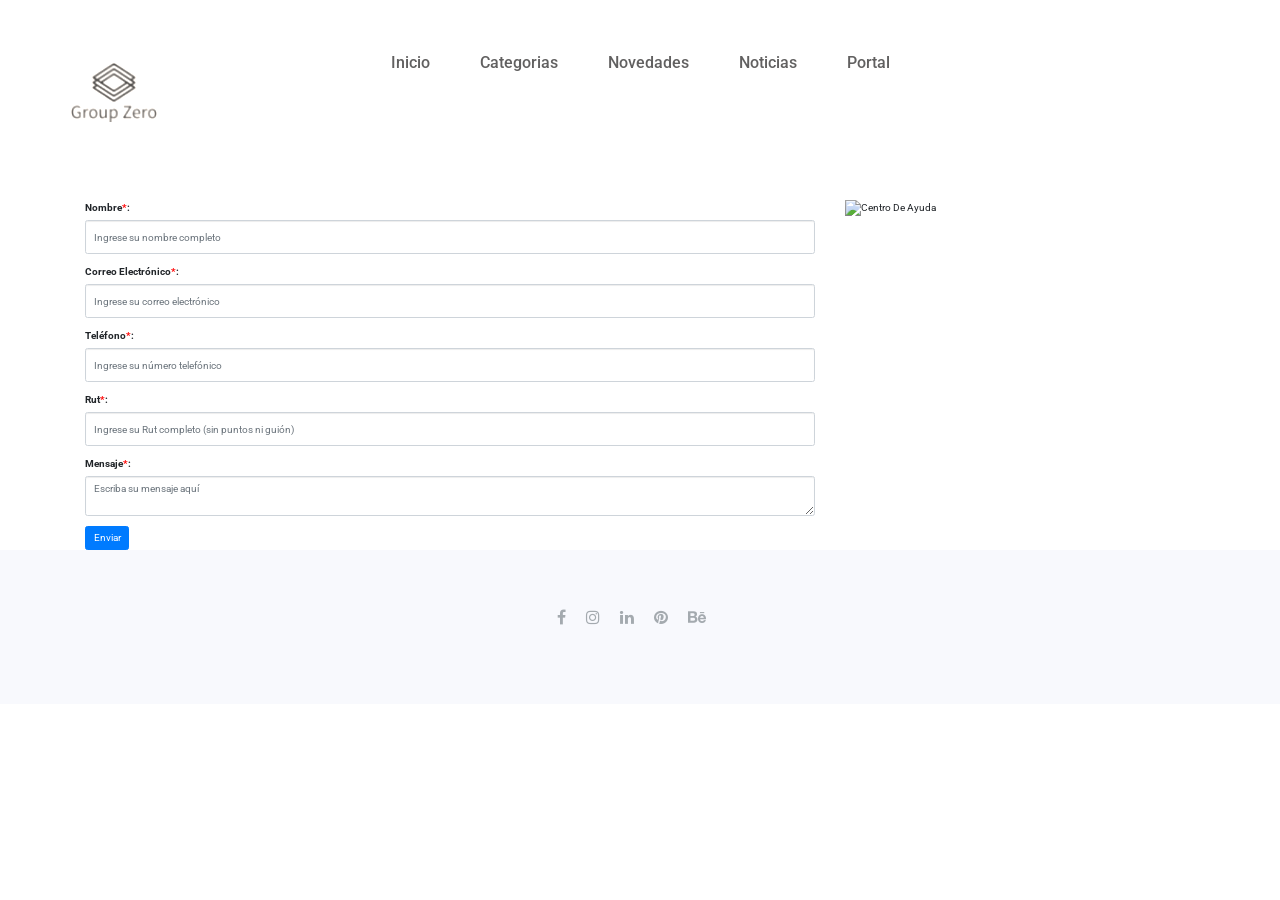
==== contacto.html @ d2ebfb73 "version 1" ====
<!DOCTYPE html>
<html lang="es">

<head>
  <meta charset="utf-8">
  <meta http-equiv="X-UA-Compatible" content="IE=edge">
  <meta name="viewport" content="width=device-width, initial-scale=1">
  <title>Formulario de Registro de Contacto</title>

  <!-- Estilos CSS -->
  <link href="https://fonts.googleapis.com/css?family=Roboto:100,100i,300,300i,400,400i,500,500i,700,700i,900,900i" rel="stylesheet">
  <link rel="shortcut icon" type="image/icon" href="assets/logo/logo.JPG" />
  <link rel="stylesheet" href="assets/css/font-awesome.min.css">
  <link rel="stylesheet" href="assets/css/linearicons.css">
  <link rel="stylesheet" href="assets/css/animate.css">
  <link rel="stylesheet" href="assets/css/owl.carousel.min.css">
  <link rel="stylesheet" href="assets/css/owl.theme.default.min.css">
  <link rel="stylesheet" href="assets/css/bootstrap.min.css">
  <link rel="stylesheet" href="assets/css/bootsnav.css">
  <link rel="stylesheet" href="assets/css/style.css">
  <link rel="stylesheet" href="assets/css/responsive.css">
  <link rel="stylesheet" href="https://maxcdn.bootstrapcdn.com/bootstrap/3.4.1/css/bootstrap.min.css">
  <link rel="stylesheet" href="https://stackpath.bootstrapcdn.com/bootstrap/4.1.3/css/bootstrap.min.css">
  <link rel="dns-prefetch" href="https://fonts.gstatic.com">
  <link href="https://fonts.googleapis.com/css?family=Raleway:300,400,600" rel="stylesheet" type="text/css">
  <link rel="stylesheet" href="css/style.css">
  <link rel="icon" href="Favicon.png">
  <link rel="stylesheet" href="https://stackpath.bootstrapcdn.com/bootstrap/4.1.3/css/bootstrap.min.css">

  <script src="assets/js/jquery.js"></script>
  <script src="https://cdnjs.cloudflare.com/ajax/libs/modernizr/2.8.3/modernizr.min.js"></script>
  <script src="assets/js/bootstrap.min.js"></script>
  <script src="assets/js/bootsnav.js"></script>
  <script src="assets/js/owl.carousel.min.js"></script>
  <script src="https://cdnjs.cloudflare.com/ajax/libs/jquery-easing/1.4.1/jquery.easing.min.js"></script>
  <script src="assets/js/custom.js"></script>
</head>

<body>
  <header id="home" class="welcome-hero">
    <!-- Inicio del área superior-->
    <div class="top-area">
      <div class="header-area">
        <!-- Iniciar navegación -->
        <nav class="navbar navbar-default bootsnav  navbar-sticky navbar-scrollspy" data-minus-value-desktop="70" data-minus-value-mobile="55" data-speed="1000">

          <!-- Iniciar opcion busqueda  -->
          <div class="top-search">
            <div class="container">
              <div class="input-group">
                <span class="input-group-addon"><i class="fa fa-search"></i></span>
                <input type="text" class="form-control" placeholder="Buscar en Group Zero" oninput="search()">
                <span class="input-group-addon close-search"><i class="fa fa-times"></i></span>
              </div>
            </div>
          </div>
          <ul id="searchResults"></ul>

          <!-- Fin opcion busqueda -->

          <div class="container">
            <!-- Iniciar navegación de atributos -->
            <div class="attr-nav">
            </div><!--/.attr-nav-->
            <!-- End Atribute Navigation -->

            <!-- Comienzo opcion Navegancion de cabecera-->
            <div class="navbar-header">
              <button type="button" class="navbar-toggle" data-toggle="collapse" data-target="#navbar-menu">
                <i class="fa fa-bars"></i>
              </button>
              <a class="navbar-brand" href="index.html"> <img script src="assets/logo/logo2d.png"></a>

            </div><!--/.navbar-header-->
            <!-- Comienzo opcion Navegancion de cabecera -->

            <!-- MENU PRINCIPAL -->
            <div class="collapse navbar-collapse menu-ui-design" id="navbar-menu">
              <ul class="nav navbar-nav navbar-center" data-in="fadeInDown" data-out="fadeOutUp">
                <li class="scroll"><a href="#" onclick="window.location.href='index.html'; return false;">Inicio</a></li>
                <li class="scroll"><a href="'index.html'">Categorias</a></li>
                <li class="scroll"><a href="'index.html'">Novedades</a></li>
                <li class="scroll"><a href="index.html#blog">Noticias</a></li>
                <li class="scroll"><a href="'index.html'">Portal </a></li>

              </ul><!--/.nav -->
            </div><!-- /.navbar-collapse -->
          </div><!--/.container-->
        </nav><!--/nav-->
        <!-- End Navigation -->
      </div><!--/.header-area-->
      <div class="clearfix"></div>

    </div><!-- /.top-area-->
  </header>

  <!-- Resto del código del encabezado y la navegación aquí -->

  <div class="container" style="margin-top: 200px;">
        <div class="row">
      <div class="col-md-8">
        <div class="news-detail">
          <form id="formulario" onsubmit="return enviarFormulario()">
            <div class="form-group">
              <label for="nombre">Nombre<span style="color: red">*</span>:</label>
              <input type="text" id="nombre" name="nombre" class="form-control" placeholder="Ingrese su nombre completo" required>
            </div>
            <div class="form-group">
              <label for="correo">Correo electrónico<span style="color: red">*</span>:</label>
              <input type="email" id="correo" name="correo" class="form-control" placeholder="Ingrese su correo electrónico" required>
            </div>
            <div class="form-group">
              <label for="telefono">Teléfono<span style="color: red">*</span>:</label>
              <input type="tel" id="telefono" name="telefono" class="form-control" placeholder="Ingrese su número telefónico" required>
            </div>
            <div class="form-group">
              <label for="rut">Rut<span style="color: red">*</span>:</label>
              <input type="text" id="rut" name="rut" class="form-control" placeholder="Ingrese su Rut completo (sin puntos ni guión)" required>
            </div>
            <div class="form-group">
              <label for="mensaje">Mensaje<span style="color: red">*</span>:</label>
              <textarea id="mensaje" name="mensaje" class="form-control" placeholder="Escriba su mensaje aquí"></textarea>
            </div>
            <button type="submit" class="btn btn-primary">Enviar</button>
          </form>
        </div>
      </div>
      <div class="col-md-4">
        <div class="image-container">
          <img src="assets/images/images general/centro de ayuda.jpg" alt="centro de ayuda" style="width: 300px; height: 350px;">
        </div>
      </div>
    </div>
  </div>
  <footer id="footer" class="footer">
    <div class="container">
      <div class="hm-footer-copyright text-center">
        <div class="footer-social">
          <a href="#"><i class="fa fa-facebook"></i></a>
          <a href="#"><i class="fa fa-instagram"></i></a>
          <a href="#"><i class="fa fa-linkedin"></i></a>
          <a href="#"><i class="fa fa-pinterest"></i></a>
          <a href="#"><i class="fa fa-behance"></i></a>
        </div>
      </div><!--/.text-center-->
    </div><!--/.container-->

    <div id="scroll-Top">
      <div class="return-to-top">
        <i class="fa fa-angle-up " id="scroll-top" data-toggle="tooltip" data-placement="top" title="" data-original-title="Back to Top" aria-hidden="true"></i>
      </div>

    </div><!--/.scroll-Top-->

  </footer><!--/.footer-->

  <script>
    function enviarFormulario() {
      // Obtener el formulario y los campos
      var formulario = document.getElementById("formulario");
      var nombre = document.getElementById("nombre");
      var correo = document.getElementById("correo");
      var telefono = document.getElementById("telefono");
      var rut = document.getElementById("rut");
      var mensaje = document.getElementById("mensaje");

      // Validar campos
      if (nombre.value === "" || correo.value === "" || telefono.value === "" || rut.value === "" || mensaje.value === "") {
        alert("Por favor, complete todos los campos obligatorios.");
        return false;
      }

      // Validar número de teléfono
      var telefonoRegex = /^[0-9]{9}$/;
      if (!telefonoRegex.test(telefono.value)) {
        alert("Por favor, ingrese un número de teléfono válido (9 dígitos).");
        return false;
      }

      // Validar correo electrónico
      var correoRegex = /^\S+@\S+\.\S+$/;
      if (!correoRegex.test(correo.value)) {
        alert("Por favor, ingrese un correo electrónico válido.");
        return false;
      }

      // Validar RUT
      var rutRegex = /^[0-9]{1,2}\.[0-9]{3}\.[0-9]{3}-[0-9Kk]$/;
      if (!rutRegex.test(rut.value)) {
        alert("Por favor, ingrese un RUT válido (ejemplo: 12.345.678-K).");
        return false;
      }

      // Limpiar los campos del formulario
      nombre.value = "";
      correo.value = "";
      telefono.value = "";
      rut.value = "";
      mensaje.value = "";

      // Mostrar el mensaje de éxito
      var successMessage = document.createElement("p");
      successMessage.innerHTML = "¡Envío exitoso!";
      successMessage.classList.add("success-message");
      formulario.appendChild(successMessage);

      setTimeout(function () {
        successMessage.remove();
      }, 3000);

      return false; // Evitar que el formulario se envíe
    }
  </script>
</body>

</html>
---- assets/css/linearicons.css ----
@font-face {
	font-family: 'Linearicons-Free';
	src:url('../fonts/Linearicons-Free.eot?w118d');
	src:url('../fonts/Linearicons-Free.eot?#iefixw118d') format('embedded-opentype'),
		url('../fonts/Linearicons-Free.woff2?w118d') format('woff2'),
		url('../fonts/Linearicons-Free.woff?w118d') format('woff'),
		url('../fonts/Linearicons-Free.ttf?w118d') format('truetype'),
		url('../fonts/Linearicons-Free.svg?w118d#Linearicons-Free') format('svg');
	font-weight: normal;
	font-style: normal;
}

.lnr {
	font-family: 'Linearicons-Free';
	speak: none;
	font-style: normal;
	font-weight: normal;
	font-variant: normal;
	text-transform: none;
	line-height: 1;

	/* Better Font Rendering =========== */
	-webkit-font-smoothing: antialiased;
	-moz-osx-font-smoothing: woff;
}

.lnr-home:before {
	content: "\e800";
}
.lnr-apartment:before {
	content: "\e801";
}
.lnr-pencil:before {
	content: "\e802";
}
.lnr-magic-wand:before {
	content: "\e803";
}
.lnr-drop:before {
	content: "\e804";
}
.lnr-lighter:before {
	content: "\e805";
}
.lnr-poop:before {
	content: "\e806";
}
.lnr-sun:before {
	content: "\e807";
}
.lnr-moon:before {
	content: "\e808";
}
.lnr-cloud:before {
	content: "\e809";
}
.lnr-cloud-upload:before {
	content: "\e80a";
}
.lnr-cloud-download:before {
	content: "\e80b";
}
.lnr-cloud-sync:before {
	content: "\e80c";
}
.lnr-cloud-check:before {
	content: "\e80d";
}
.lnr-database:before {
	content: "\e80e";
}
.lnr-lock:before {
	content: "\e80f";
}
.lnr-cog:before {
	content: "\e810";
}
.lnr-trash:before {
	content: "\e811";
}
.lnr-dice:before {
	content: "\e812";
}
.lnr-heart:before {
	content: "\e813";
}
.lnr-star:before {
	content: "\e814";
}
.lnr-star-half:before {
	content: "\e815";
}
.lnr-star-empty:before {
	content: "\e816";
}
.lnr-flag:before {
	content: "\e817";
}
.lnr-envelope:before {
	content: "\e818";
}
.lnr-paperclip:before {
	content: "\e819";
}
.lnr-inbox:before {
	content: "\e81a";
}
.lnr-eye:before {
	content: "\e81b";
}
.lnr-printer:before {
	content: "\e81c";
}
.lnr-file-empty:before {
	content: "\e81d";
}
.lnr-file-add:before {
	content: "\e81e";
}
.lnr-enter:before {
	content: "\e81f";
}
.lnr-exit:before {
	content: "\e820";
}
.lnr-graduation-hat:before {
	content: "\e821";
}
.lnr-license:before {
	content: "\e822";
}
.lnr-music-note:before {
	content: "\e823";
}
.lnr-film-play:before {
	content: "\e824";
}
.lnr-camera-video:before {
	content: "\e825";
}
.lnr-camera:before {
	content: "\e826";
}
.lnr-picture:before {
	content: "\e827";
}
.lnr-book:before {
	content: "\e828";
}
.lnr-bookmark:before {
	content: "\e829";
}
.lnr-user:before {
	content: "\e82a";
}
.lnr-users:before {
	content: "\e82b";
}
.lnr-shirt:before {
	content: "\e82c";
}
.lnr-store:before {
	content: "\e82d";
}
.lnr-cart:before {
	content: "\e82e";
}
.lnr-tag:before {
	content: "\e82f";
}
.lnr-phone-handset:before {
	content: "\e830";
}
.lnr-phone:before {
	content: "\e831";
}
.lnr-pushpin:before {
	content: "\e832";
}
.lnr-map-marker:before {
	content: "\e833";
}
.lnr-map:before {
	content: "\e834";
}
.lnr-location:before {
	content: "\e835";
}
.lnr-calendar-full:before {
	content: "\e836";
}
.lnr-keyboard:before {
	content: "\e837";
}
.lnr-spell-check:before {
	content: "\e838";
}
.lnr-screen:before {
	content: "\e839";
}
.lnr-smartphone:before {
	content: "\e83a";
}
.lnr-tablet:before {
	content: "\e83b";
}
.lnr-laptop:before {
	content: "\e83c";
}
.lnr-laptop-phone:before {
	content: "\e83d";
}
.lnr-power-switch:before {
	content: "\e83e";
}
.lnr-bubble:before {
	content: "\e83f";
}
.lnr-heart-pulse:before {
	content: "\e840";
}
.lnr-construction:before {
	content: "\e841";
}
.lnr-pie-chart:before {
	content: "\e842";
}
.lnr-chart-bars:before {
	content: "\e843";
}
.lnr-gift:before {
	content: "\e844";
}
.lnr-diamond:before {
	content: "\e845";
}
.lnr-linearicons:before {
	content: "\e846";
}
.lnr-dinner:before {
	content: "\e847";
}
.lnr-coffee-cup:before {
	content: "\e848";
}
.lnr-leaf:before {
	content: "\e849";
}
.lnr-paw:before {
	content: "\e84a";
}
.lnr-rocket:before {
	content: "\e84b";
}
.lnr-briefcase:before {
	content: "\e84c";
}
.lnr-bus:before {
	content: "\e84d";
}
.lnr-car:before {
	content: "\e84e";
}
.lnr-train:before {
	content: "\e84f";
}
.lnr-bicycle:before {
	content: "\e850";
}
.lnr-wheelchair:before {
	content: "\e851";
}
.lnr-select:before {
	content: "\e852";
}
.lnr-earth:before {
	content: "\e853";
}
.lnr-smile:before {
	content: "\e854";
}
.lnr-sad:before {
	content: "\e855";
}
.lnr-neutral:before {
	content: "\e856";
}
.lnr-mustache:before {
	content: "\e857";
}
.lnr-alarm:before {
	content: "\e858";
}
.lnr-bullhorn:before {
	content: "\e859";
}
.lnr-volume-high:before {
	content: "\e85a";
}
.lnr-volume-medium:before {
	content: "\e85b";
}
.lnr-volume-low:before {
	content: "\e85c";
}
.lnr-volume:before {
	content: "\e85d";
}
.lnr-mic:before {
	content: "\e85e";
}
.lnr-hourglass:before {
	content: "\e85f";
}
.lnr-undo:before {
	content: "\e860";
}
.lnr-redo:before {
	content: "\e861";
}
.lnr-sync:before {
	content: "\e862";
}
.lnr-history:before {
	content: "\e863";
}
.lnr-clock:before {
	content: "\e864";
}
.lnr-download:before {
	content: "\e865";
}
.lnr-upload:before {
	content: "\e866";
}
.lnr-enter-down:before {
	content: "\e867";
}
.lnr-exit-up:before {
	content: "\e868";
}
.lnr-bug:before {
	content: "\e869";
}
.lnr-code:before {
	content: "\e86a";
}
.lnr-link:before {
	content: "\e86b";
}
.lnr-unlink:before {
	content: "\e86c";
}
.lnr-thumbs-up:before {
	content: "\e86d";
}
.lnr-thumbs-down:before {
	content: "\e86e";
}
.lnr-magnifier:before {
	content: "\e86f";
}
.lnr-cross:before {
	content: "\e870";
}
.lnr-menu:before {
	content: "\e871";
}
.lnr-list:before {
	content: "\e872";
}
.lnr-chevron-up:before {
	content: "\e873";
}
.lnr-chevron-down:before {
	content: "\e874";
}
.lnr-chevron-left:before {
	content: "\e875";
}
.lnr-chevron-right:before {
	content: "\e876";
}
.lnr-arrow-up:before {
	content: "\e877";
}
.lnr-arrow-down:before {
	content: "\e878";
}
.lnr-arrow-left:before {
	content: "\e879";
}
.lnr-arrow-right:before {
	content: "\e87a";
}
.lnr-move:before {
	content: "\e87b";
}
.lnr-warning:before {
	content: "\e87c";
}
.lnr-question-circle:before {
	content: "\e87d";
}
.lnr-menu-circle:before {
	content: "\e87e";
}
.lnr-checkmark-circle:before {
	content: "\e87f";
}
.lnr-cross-circle:before {
	content: "\e880";
}
.lnr-plus-circle:before {
	content: "\e881";
}
.lnr-circle-minus:before {
	content: "\e882";
}
.lnr-arrow-up-circle:before {
	content: "\e883";
}
.lnr-arrow-down-circle:before {
	content: "\e884";
}
.lnr-arrow-left-circle:before {
	content: "\e885";
}
.lnr-arrow-right-circle:before {
	content: "\e886";
}
.lnr-chevron-up-circle:before {
	content: "\e887";
}
.lnr-chevron-down-circle:before {
	content: "\e888";
}
.lnr-chevron-left-circle:before {
	content: "\e889";
}
.lnr-chevron-right-circle:before {
	content: "\e88a";
}
.lnr-crop:before {
	content: "\e88b";
}
.lnr-frame-expand:before {
	content: "\e88c";
}
.lnr-frame-contract:before {
	content: "\e88d";
}
.lnr-layers:before {
	content: "\e88e";
}
.lnr-funnel:before {
	content: "\e88f";
}
.lnr-text-format:before {
	content: "\e890";
}
.lnr-text-format-remove:before {
	content: "\e891";
}
.lnr-text-size:before {
	content: "\e892";
}
.lnr-bold:before {
	content: "\e893";
}
.lnr-italic:before {
	content: "\e894";
}
.lnr-underline:before {
	content: "\e895";
}
.lnr-strikethrough:before {
	content: "\e896";
}
.lnr-highlight:before {
	content: "\e897";
}
.lnr-text-align-left:before {
	content: "\e898";
}
.lnr-text-align-center:before {
	content: "\e899";
}
.lnr-text-align-right:before {
	content: "\e89a";
}
.lnr-text-align-justify:before {
	content: "\e89b";
}
.lnr-line-spacing:before {
	content: "\e89c";
}
.lnr-indent-increase:before {
	content: "\e89d";
}
.lnr-indent-decrease:before {
	content: "\e89e";
}
.lnr-pilcrow:before {
	content: "\e89f";
}
.lnr-direction-ltr:before {
	content: "\e8a0";
}
.lnr-direction-rtl:before {
	content: "\e8a1";
}
.lnr-page-break:before {
	content: "\e8a2";
}
.lnr-sort-alpha-asc:before {
	content: "\e8a3";
}
.lnr-sort-amount-asc:before {
	content: "\e8a4";
}
.lnr-hand:before {
	content: "\e8a5";
}
.lnr-pointer-up:before {
	content: "\e8a6";
}
.lnr-pointer-right:before {
	content: "\e8a7";
}
.lnr-pointer-down:before {
	content: "\e8a8";
}
.lnr-pointer-left:before {
	content: "\e8a9";
}
---- assets/css/bootsnav.css ----
/* ==============================================================

Template name : Bootsnav - Multi Purpose Header
Categorie : Bootstrap Menu in CSS
Author : adamnurdin01
Version : v.1.2
Created : 2016-06-02
Last update : 2016-10-19

============================================================== */

/* MEGAMENU STYLE
=================================*/
nav.bootsnav .dropdown.megamenu-fw {
    position: static;
}

nav.bootsnav .container {
    position: relative;
}

nav.bootsnav .megamenu-fw .dropdown-menu {
    left: auto;
}

nav.bootsnav .megamenu-content {
    padding: 15px;
    width: 100% !important;
}

nav.bootsnav .megamenu-content .title{
    margin-top: 0;
}

nav.bootsnav .dropdown.megamenu-fw .dropdown-menu {
    left: 0;
    right: 0;
}

/* Navbar
=================================*/
nav.navbar.bootsnav{
    margin-bottom: 0;
    -moz-border-radius: 0px;
    -webkit-border-radius: 0px;
    -o-border-radius: 0px;
    border-radius: 0px;
    background-color: #fff;
    border: none;
    border-bottom: solid 1px #e0e0e0;
    z-index: 9;
}

nav.navbar.bootsnav ul.nav > li > a{
    color: #6f6f6f;
    background-color: transparent;
    outline: none;
    margin-bottom: -2px;
}

nav.navbar.bootsnav ul.nav li.megamenu-fw > a:hover,
nav.navbar.bootsnav ul.nav li.megamenu-fw > a:focus,
nav.navbar.bootsnav ul.nav li.active > a:hover,
nav.navbar.bootsnav ul.nav li.active > a:focus,
nav.navbar.bootsnav ul.nav li.active > a{
    background-color: transparent;
}

nav.navbar.bootsnav .navbar-toggle{
    background-color: #fff;
    border: none;
    padding: 0;
    font-size: 18px;
    position: relative;
    top: 5px;
}

nav.navbar.bootsnav ul.nav .dropdown-menu .dropdown-menu{
    top: 0;
    left: 100%;
}

nav.navbar.bootsnav ul.nav ul.dropdown-menu > li > a{
    white-space:normal;
}


ul.menu-col{
    padding: 0;
    margin: 0;
    list-style: none;
}

ul.menu-col li a{
    color: #6f6f6f;
}

ul.menu-col li a:hover,
ul.menu-col li a:focus{
    text-decoration: none;
}

/* Navbar Full
=================================*/
nav.bootsnav.navbar-full{
    padding-bottom: 10px;
    padding-top: 10px;
}

nav.bootsnav.navbar-full .navbar-header{
    display: block;
    width: 100%;
}

nav.bootsnav.navbar-full .navbar-toggle{
    display: inline-block;
    margin-right: 0;
    position: relative;
    top: 0;
    font-size: 30px;
    -webkit-transition: all 1s ease-in-out;
	-moz-transition: all 1s ease-in-out;
	-o-transition: all 1s ease-in-out;
	-ms-transition: all 1s ease-in-out;
	transition: all 1s ease-in-out;
}

nav.bootsnav.navbar-full .navbar-collapse{
    position: fixed;
    width: 100%;
    height: 100% !important;
    top: 0;
    left: 0;
    padding: 0;
    display: none !important;
    z-index: 9;
}

nav.bootsnav.navbar-full .navbar-collapse.in{
    display: block !important;
}

nav.bootsnav.navbar-full .navbar-collapse .nav-full{
    overflow: auto;
}

nav.bootsnav.navbar-full .navbar-collapse .wrap-full-menu{
    display: table-cell;
    vertical-align: middle;
    background-color: #fff;
    overflow: auto;
}

nav.bootsnav.navbar-full .navbar-collapse .nav-full::-webkit-scrollbar {
    width: 0;
}

nav.bootsnav.navbar-full .navbar-collapse .nav-full::-moz-scrollbar {
    width: 0;
}

nav.bootsnav.navbar-full .navbar-collapse .nav-full::-ms-scrollbar {
    width: 0;
}

nav.bootsnav.navbar-full .navbar-collapse .nav-full::-o-scrollbar {
    width: 0;
}


nav.bootsnav.navbar-full .navbar-collapse ul.nav{
    display: block;
    width: 100%;
    overflow: auto;
}

nav.bootsnav.navbar-full .navbar-collapse ul.nav a:hover,
nav.bootsnav.navbar-full .navbar-collapse ul.nav a:focus,
nav.bootsnav.navbar-full .navbar-collapse ul.nav a{
    background-color: transparent;
}

nav.bootsnav.navbar-full .navbar-collapse ul.nav > li{
    float: none;
    display: block;
    text-align: center;
}

nav.bootsnav.navbar-full .navbar-collapse ul.nav > li > a{
    display: table;
    margin: auto;
    text-transform: uppercase;
    font-weight: bold;
    letter-spacing: 2px;
    font-size: 24px;
    padding: 10px 15px;
}

li.close-full-menu > a{
    padding-top: 0px;
    padding-bottom: 0px;
}

li.close-full-menu{
    padding-top: 30px;
    padding-bottom: 30px;
}

/* Atribute Navigation
=================================*/
.attr-nav{
    float: right;
    display: inline-block;
    margin-left: 13px;
    margin-right: -15px;
}

.attr-nav > ul{
    padding: 0;
    margin: 0 0 -7px 0;
    list-style: none;
    display: inline-block;
}

.attr-nav > ul > li{
    float: left;
    display: block;
}

.attr-nav > ul > li > a{
    color: #6f6f6f;
    display: block;
    padding: 28px 15px;
    position: relative;
}

.attr-nav > ul > li > a span.badge{
    position: absolute;
    top: 50%;
    margin-top: -15px;
    right: 5px;
    font-size: 10px;
    padding: 0;
    width: 15px;
    height: 15px;
    padding-top: 2px;
}

.attr-nav > ul > li.dropdown ul.dropdown-menu{
    -moz-border-radius: 0px;
    -webkit-border-radius: 0px;
    -o-border-radius: 0px;
    border-radius: 0px;
    -moz-box-shadow: 0px 0px 0px;
    -webkit-box-shadow: 0px 0px 0px;
    -o-box-shadow: 0px 0px 0px;
    box-shadow: 0px 0px 0px;
    border: solid 1px #e0e0e0;
}

ul.cart-list{
    padding: 0 !important;
    width: 250px !important;
}

ul.cart-list > li{
    position: relative;
    border-bottom: solid 1px #efefef;
    padding: 15px 15px 23px 15px !important;
}

ul.cart-list > li > a.photo{
    padding: 0 !important;
    margin-right: 15px;
    float: left;
    display: block;
    width: 50px;
    height: 50px;
    left: 15px;
    top: 15px;
}

ul.cart-list > li img{
    width: 50px;
    height: 50px;
    border: solid 1px #efefef;
}

ul.cart-list > li > h6{
    margin: 0;
}

ul.cart-list > li > h6 > a.photo{
    padding: 0 !important;
    display: block;
}

ul.cart-list > li > p{
    margin-bottom: 0;
}

ul.cart-list > li.total{
    background-color: #f5f5f5;
    padding-bottom: 15px !important;
}

ul.cart-list > li.total > .btn{
    display: inline-block;
    border-bottom: solid 1px #efefef;
}

ul.cart-list > li .price{
    font-weight: bold;
}

ul.cart-list > li.total > span{
    padding-top: 8px;
}

/* Top Search
=================================*/
.top-search{
    background-color: #333;
    padding: 10px 0;
    display: none;
}

.top-search input.form-control{
    background-color: transparent;
    border: none;
    -moz-box-shadow: 0px 0px 0px;
    -webkit-box-shadow: 0px 0px 0px;
    -o-box-shadow: 0px 0px 0px;
    box-shadow: 0px 0px 0px;
    color: #fff;
    height: 40px;
    padding: 0 15px;
}

.top-search .input-group-addon{
    background-color: transparent;
    border: none;
    color: #fff;
    padding-left: 0;
    padding-right: 0;
}

.top-search .input-group-addon.close-search{
    cursor: pointer;
}

/* Side Menu
=================================*/
body{
    -webkit-transition: all 0.3s ease-in-out;
	-moz-transition: all 0.3s ease-in-out;
	-o-transition: all 0.3s ease-in-out;
	-ms-transition: all 0.3s ease-in-out;
	transition: all 0.3s ease-in-out;
}

body.on-side{
    margin-left: -280px;
}

.side{
    position: fixed;
    overflow-y: auto;
    top: 0;
    right: -280px;
    width: 280px;
    padding: 25px 30px;
    height: 100%;
    display: block;
    background-color: #333;
    -webkit-transition: all 0.3s ease-in-out;
	-moz-transition: all 0.3s ease-in-out;
	-o-transition: all 0.3s ease-in-out;
	-ms-transition: all 0.3s ease-in-out;
	transition: all 0.3s ease-in-out;
    z-index: 9;
}

.side.on{
    right: 0;
}

.side .close-side{
    float: right;
    color: #fff;
    position: relative;
    z-index: 2;
    font-size: 16px;
}

.side .widget{
    position: relative;
    z-index: 1;
    margin-bottom: 25px;
}

.side .widget .title{
    color: #fff;
    margin-bottom: 15px;
}

.side .widget ul.link{
    padding: 0;
    margin: 0;
    list-style: none;
}

.side .widget ul.link li a{
    color: #9f9f9f;
    letter-spacing: 1px;
}

.side .widget ul.link li a:focus,
.side .widget ul.link li a:hover{
    color: #fff;
    text-decoration: none;
}

/* Share
=================================*/
nav.navbar.bootsnav .share{
    padding: 0 30px;
    margin-bottom: 30px;
}

nav.navbar.bootsnav .share ul{
    display: inline-block;
    padding: 0;
    margin: 0 0 -7px 0;
    list-style: none;
}

nav.navbar.bootsnav .share ul > li{
    float: left;
    display: block;
    margin-right: 5px;
}

nav.navbar.bootsnav .share ul > li > a{
    display: table-cell;
    vertical-align: middle;
    text-align: center;
    width: 35px;
    height: 35px;
    -moz-border-radius: 50%;
    -webkit-border-radius: 50%;
    -o-border-radius: 50%;
    border-radius: 50%;
    background-color: #cfcfcf;
    color: #fff;
}

/* Transparent
=================================*/
nav.navbar.bootsnav.navbar-fixed{
    position: fixed;
    display: block;
    width: 100%;
}

nav.navbar.bootsnav.no-background{
    -webkit-transition: all 1s ease-in-out;
	-moz-transition: all 1s ease-in-out;
	-o-transition: all 1s ease-in-out;
	-ms-transition: all 1s ease-in-out;
	transition: all 1s ease-in-out;
}

/* Navbar Sticky
=================================*/
.wrap-sticky{
    position: relative;
    -webkit-transition: all 0.3s ease-in-out;
	-moz-transition: all 0.3s ease-in-out;
	-o-transition: all 0.3s ease-in-out;
	-ms-transition: all 0.3s ease-in-out;
	transition: all 0.3s ease-in-out;
}

.wrap-sticky nav.navbar.bootsnav{
    position: absolute;
    width: 100%;
    left: 0;
    top: 0;
}

.wrap-sticky nav.navbar.bootsnav.sticked{
    position: fixed;
    -webkit-transition: all 0.2s ease-in-out;
	-moz-transition: all 0.2s ease-in-out;
	-o-transition: all 0.2s ease-in-out;
	-ms-transition: all 0.2s ease-in-out;
	transition: all 0.2s ease-in-out;
}

body.on-side .wrap-sticky nav.navbar.bootsnav.sticked{
    left: -280px;
}

/* Navbar Responsive
=================================*/
@media (min-width: 1024px) and (max-width:1400px) {
    body.wrap-nav-sidebar .wrapper .container{
        width: 100%;
        padding-left: 30px;
        padding-right: 30px;
    }
}

@media (min-width: 1024px) {
    /* General Navbar
    =================================*/
    nav.navbar.bootsnav ul.nav .dropdown-menu .dropdown-menu{
        margin-top: -2px;
    }

    nav.navbar.bootsnav ul.nav.navbar-right .dropdown-menu .dropdown-menu{
        left: -200px;
    }
    
    nav.navbar.bootsnav ul.nav > li > a{
        padding: 30px 15px;
        font-weight: 600;
    }
    
    nav.navbar.bootsnav ul.nav > li.dropdown > a.dropdown-toggle:after{
        font-family: 'FontAwesome';
        content: "\f0d7";
        margin-left: 5px;
        margin-top: 2px;
    }
    
    nav.navbar.bootsnav li.dropdown ul.dropdown-menu{
        -moz-box-shadow: 0px 0px 0px;
        -webkit-box-shadow: 0px 0px 0px;
        -o-box-shadow: 0px 0px 0px;
        box-shadow: 0px 0px 0px;
        -moz-border-radius: 0px;
        -webkit-border-radius: 0px;
        -o-border-radius: 0px;
        border-radius: 0px;
        padding: 0;
        width: 200px;
        background: #fff;
        border: solid 1px #e0e0e0;
        border-top: solid 5px;
    }
    
    nav.navbar.bootsnav li.dropdown ul.dropdown-menu > li a:hover,
    nav.navbar.bootsnav li.dropdown ul.dropdown-menu > li a:hover{
        background-color: transparent;
    }
    
    nav.navbar.bootsnav li.dropdown ul.dropdown-menu > li > a{
        padding: 10px 15px;
        border-bottom: solid 1px #eee;
        color: #6f6f6f;
    }
    
    nav.navbar.bootsnav li.dropdown ul.dropdown-menu > li:last-child > a{
        border-bottom: none;
    }
    
    nav.navbar.bootsnav ul.navbar-right li.dropdown ul.dropdown-menu li a{
        text-align: right;
    }
    
    nav.navbar.bootsnav li.dropdown ul.dropdown-menu li.dropdown > a.dropdown-toggle:before{
        font-family: 'FontAwesome';
        float: right;
        content: "\f105";
        margin-top: 0;
    }
    
    nav.navbar.bootsnav ul.navbar-right li.dropdown ul.dropdown-menu li.dropdown > a.dropdown-toggle:before{
        font-family: 'FontAwesome';
        float: left;
        content: "\f104";
        margin-top: 0;
    }
    
    nav.navbar.bootsnav li.dropdown ul.dropdown-menu ul.dropdown-menu{
        top: -3px;
    }
    
    nav.navbar.bootsnav ul.dropdown-menu.megamenu-content{
        padding: 0 15px !important;
    }
    
    nav.navbar.bootsnav ul.dropdown-menu.megamenu-content > li{
       padding: 25px 0 20px;
    }
    
    nav.navbar.bootsnav ul.dropdown-menu.megamenu-content.tabbed{
        padding: 0;
    }
    
    nav.navbar.bootsnav ul.dropdown-menu.megamenu-content.tabbed > li{
        padding: 0;
    }
    
    nav.navbar.bootsnav ul.dropdown-menu.megamenu-content .col-menu{
        padding: 0 30px;
        margin: 0 -0.5px;
        border-left: solid 1px #f0f0f0;
        border-right: solid 1px #f0f0f0;
    }
    
    nav.navbar.bootsnav ul.dropdown-menu.megamenu-content .col-menu:first-child{
        border-left: none;
    }
    
    nav.navbar.bootsnav ul.dropdown-menu.megamenu-content .col-menu:last-child{
        border-right: none;
    }
    
    nav.navbar.bootsnav ul.dropdown-menu.megamenu-content .content{
        display: none;
    }
    
    nav.navbar.bootsnav ul.dropdown-menu.megamenu-content .content ul.menu-col li a{
        text-align: left;
        padding: 5px 0;
        display: block;
        width: 100%;
        margin-bottom: 0;
        border-bottom: none;
        color: #6f6f6f;
    }
    
    nav.navbar.bootsnav.on ul.dropdown-menu.megamenu-content .content{
        display: block !important;
        height: auto !important;
    }
    
    /* Navbar Transparent
    =================================*/  
    nav.navbar.bootsnav.no-background{
        background-color: transparent;
        border: none;
    }
    
    nav.navbar.bootsnav.navbar-transparent .attr-nav{
        padding-left: 15px;
        margin-left: 30px;
    }
    
    nav.navbar.bootsnav.navbar-transparent.white{
        background-color: rgba(255,255,255,0.3);
        border-bottom: solid 1px #bbb;
    }
    
    nav.navbar.navbar-inverse.bootsnav.navbar-transparent.dark,
    nav.navbar.bootsnav.navbar-transparent.dark{
        background-color: rgba(0,0,0,0.3);
        border-bottom: solid 1px #555;
    }
    
    nav.navbar.bootsnav.navbar-transparent.white .attr-nav{
        border-left: solid 1px #bbb;
    }
    
    nav.navbar.navbar-inverse.bootsnav.navbar-transparent.dark .attr-nav,
    nav.navbar.bootsnav.navbar-transparent.dark .attr-nav{
        border-left: solid 1px #555;
    }
    
    nav.navbar.bootsnav.no-background.white .attr-nav > ul > li > a,
    nav.navbar.bootsnav.navbar-transparent.white .attr-nav > ul > li > a,
    nav.navbar.bootsnav.navbar-transparent.white ul.nav > li > a,
    nav.navbar.bootsnav.no-background.white ul.nav > li > a{
        color: #fff;
    }
    
    nav.navbar.bootsnav.navbar-transparent.dark .attr-nav > ul > li > a,
    nav.navbar.bootsnav.navbar-transparent.dark ul.nav > li > a{
        color: #eee;
    }
    
    nav.navbar.bootsnav.navbar-fixed.navbar-transparent .logo-scrolled,
    nav.navbar.bootsnav.navbar-fixed.no-background .logo-scrolled{
        display: none;
    }

    nav.navbar.bootsnav.navbar-fixed.navbar-transparent .logo-display,
    nav.navbar.bootsnav.navbar-fixed.no-background .logo-display{
        display: block;
    }

    nav.navbar.bootsnav.navbar-fixed .logo-display{
        display: none;
    }

    nav.navbar.bootsnav.navbar-fixed .logo-scrolled{
        display: block;
    }
    
    /* Atribute Navigation
    =================================*/    
    .attr-nav > ul > li.dropdown ul.dropdown-menu{
        margin-top: 0;
        margin-left: 55px;
        width: 250px;
        left: -250px;
    }
    
    /* Menu Center
    =================================*/
    nav.navbar.bootsnav.menu-center .container{
        position: relative;
    }
    
    nav.navbar.bootsnav.menu-center ul.nav.navbar-center{
        float:none;
        margin: 0 auto;
        display: table;
        table-layout: fixed;
    }
    
    nav.navbar.bootsnav.menu-center .navbar-header,
    nav.navbar.bootsnav.menu-center .attr-nav{
        position: absolute;
    }
    
    nav.navbar.bootsnav.menu-center .attr-nav{
        right: 15px;
    }
    
    /* Navbar Brand top
    =================================*/
    nav.bootsnav.navbar-brand-top .navbar-header{
        display: block;
        width: 100%;
        text-align: center;
    }
    
    nav.bootsnav.navbar-brand-top ul.nav > li.dropdown > ul.dropdown-menu{
        margin-top: 2px;
    }
    
    nav.bootsnav.navbar-brand-top ul.nav > li.dropdown.megamenu-fw > ul.dropdown-menu{
        margin-top: 0;
    }
    
    nav.bootsnav.navbar-brand-top .navbar-header .navbar-brand{
        display: inline-block;
        float: none;
        margin: 0;
    }
    
    nav.bootsnav.navbar-brand-top .navbar-collapse{
        text-align: center;
    }
    
    nav.bootsnav.navbar-brand-top ul.nav{
        display: inline-block;
        float: none;
        margin: 0 0 -5px 0;
    }
    
    /* Navbar Center
    =================================*/
    nav.bootsnav.brand-center .navbar-header{
        display: block;
        width: 100%;
        position: absolute;
        text-align: center;
        top: 0;
        left: 0;
    }
    
    nav.bootsnav.brand-center .navbar-brand{
        display: inline-block;
        float: none;
    }
    
    nav.bootsnav.brand-center .navbar-collapse{
        text-align: center;
        display: inline-block;
        padding-left: 0;
        padding-right: 0;
    }
    
    nav.bootsnav.brand-center ul.nav > li.dropdown > ul.dropdown-menu{
        margin-top: 2px;
    }
    
    nav.bootsnav.brand-center ul.nav > li.dropdown.megamenu-fw > ul.dropdown-menu{
        margin-top: 0;
    }
    
    nav.bootsnav.brand-center .navbar-collapse .col-half{
        width: 50%;
        float: left;
        display: block;
    }
    
    nav.bootsnav.brand-center .navbar-collapse .col-half.left{
        text-align: right;
        padding-right: 100px;
    }
    
    nav.bootsnav.brand-center .navbar-collapse .col-half.right{
        text-align: left;
        padding-left: 100px;
    }
    
    nav.bootsnav.brand-center ul.nav{
        float: none !important;
        margin-bottom: -5px !important;
        display: inline-block !important;
    }
    
    nav.bootsnav.brand-center ul.nav.navbar-right{
        margin: 0;
    }
    
    nav.bootsnav.brand-center.center-side .navbar-collapse .col-half.left{
        text-align: left;
        padding-right: 100px;
    }
    
    nav.bootsnav.brand-center.center-side .navbar-collapse .col-half.right{
        text-align: right;
        padding-left: 100px;
    }
    
    /* Navbar Sidebar
    =================================*/
    body.wrap-nav-sidebar .wrapper{
        padding-left: 260px; 
        overflow-x: hidden;
    }

    nav.bootsnav.navbar-sidebar{
        position: fixed;
        width: 260px;
        overflow: hidden;
        left: 0;
        padding: 0  0 0 0 !important;
        background: #fff;
        border-right: solid 1px #dfdfdf;
    }  
    
    nav.bootsnav.navbar-sidebar .scroller{
        width: 280px;
        overflow-y:auto;
        overflow-x: hidden;
    }

    nav.bootsnav.navbar-sidebar .container-fluid,
    nav.bootsnav.navbar-sidebar .container{
        padding: 0 !important;
    }

    nav.bootsnav.navbar-sidebar .navbar-header{
        float: none;
        display: block;
        width: 260px;
        padding: 10px 15px;
        margin: 10px 0 0 0 !important;
    }
    
    nav.bootsnav.navbar-sidebar .navbar-collapse{
        padding: 0 !important;
        width: 260px;
    }

    nav.bootsnav.navbar-sidebar ul.nav{
        float: none;
        display: block;
        width: 100%;
        padding: 0 15px !important;
        margin: 0 0 30px 0;
    }

    nav.bootsnav.navbar-sidebar ul.nav li{
        float: none !important;
    }
    
    nav.bootsnav.navbar-sidebar ul.nav > li > a{
        padding: 10px 15px;
        font-weight: bold;
    }
    
    nav.bootsnav.navbar-sidebar ul.nav > li.dropdown > a:after{
        float: right;
    }
    
    nav.bootsnav.navbar-sidebar ul.nav li.dropdown ul.dropdown-menu{
        left: 100%;
        top: 0;
        position: relative !important;
        left: 0 !important;
        width: 100% !important;
        height: auto !important;
        background-color: transparent;
        border: none !important;
        padding: 0;
        -moz-box-shadow: 0px 0px 0px;
        -webkit-box-shadow: 0px 0px 0px;
        -o-box-shadow: 0px 0px 0px;
        box-shadow: 0px 0px 0px;
    }
    
    nav.bootsnav.navbar-sidebar ul.nav .megamenu-content .col-menu{
        border: none !important;
    }
    
    nav.bootsnav.navbar-sidebar ul.nav > li.dropdown > ul.dropdown-menu{
        margin-bottom: 15px;
    }
    
    nav.bootsnav.navbar-sidebar ul.nav li.dropdown ul.dropdown-menu{
        padding-left: 0;
        float: none;
        margin-bottom: 0;
    }
    
    nav.bootsnav.navbar-sidebar ul.nav li.dropdown ul.dropdown-menu li a{
        padding:  5px 15px;
        color: #6f6f6f;
        border: none;
    }
    
    nav.bootsnav.navbar-sidebar ul.nav li.dropdown ul.dropdown-menu ul.dropdown-menu{
        padding-left: 15px;
        margin-top: 0;
    }
    
    nav.bootsnav.navbar-sidebar ul.nav li.dropdown ul.dropdown-menu li.dropdown > a:before{
        font-family: 'FontAwesome';
        content: "\f105";
        float: right;
    }
    
    nav.bootsnav.navbar-sidebar ul.nav li.dropdown.on ul.dropdown-menu li.dropdown.on > a:before{
        content: "\f107";
    }
    
    nav.bootsnav.navbar-sidebar ul.dropdown-menu.megamenu-content > li{
        padding: 0 !important;
    }
        
    nav.bootsnav.navbar-sidebar .dropdown .megamenu-content .col-menu{
        display: block;
        float: none !important;
        padding: 0;
        margin: 0;
        width: 100%;
    }
    
    nav.bootsnav.navbar-sidebar .dropdown .megamenu-content .col-menu .title{
        padding: 7px 0;
        text-transform: none;
        font-weight: 400;
        letter-spacing: 0px;
        margin-bottom: 0;
        cursor: pointer;
        color: #6f6f6f;
    }
    
    nav.bootsnav.navbar-sidebar .dropdown .megamenu-content .col-menu .title:before{
        font-family: 'FontAwesome';
        content: "\f105";
        float: right;
    }
    
    nav.bootsnav.navbar-sidebar .dropdown .megamenu-content .col-menu.on .title:before{
        content: "\f107";
    }
    
    nav.bootsnav.navbar-sidebar .dropdown .megamenu-content .col-menu{
        border: none;
    }
    
    nav.bootsnav.navbar-sidebar .dropdown .megamenu-content .col-menu .content{
        padding: 0 0 0 15px;
    }
    
    nav.bootsnav.navbar-sidebar .dropdown .megamenu-content .col-menu ul.menu-col li a{
        padding: 3px 0 !important;
    }
}

@media (max-width: 992px) {
    /* Navbar Responsive
    =================================*/ 
    nav.navbar.bootsnav .navbar-brand    {
        display: inline-block;
        float: none !important;
        margin: 0 !important;
    }
    
    nav.navbar.bootsnav .navbar-header {
        float: none;
        display: block;
        text-align: center;
        padding-left: 30px;
        padding-right: 30px;
    }
    
    nav.navbar.bootsnav .navbar-toggle {
        display: inline-block;
        float: left;
        margin-right: -200px;
        margin-top: 10px;
    }
    
    nav.navbar.bootsnav .navbar-collapse {
        border: none;   
        margin-bottom: 0;
    }
    
    nav.navbar.bootsnav.no-full .navbar-collapse{
        max-height: 350px;
        overflow-y: auto !important;
    }
    
    nav.navbar.bootsnav .navbar-collapse.collapse {
        display: none !important;
    }
    
    nav.navbar.bootsnav .navbar-collapse.collapse.in {
        display: block !important;
    }
    
    nav.navbar.bootsnav .navbar-nav {
        float: none !important;
        padding-left: 30px;
        padding-right: 30px;
        margin: 0px -15px;
    }
    
    nav.navbar.bootsnav .navbar-nav > li {
        float: none;
    }
    
    nav.navbar.bootsnav li.dropdown a.dropdown-toggle:before{
        font-family: 'FontAwesome';
        content: "\f105";
        float: right;
        font-size: 16px;
        margin-left: 10px;
    }
    
    nav.navbar.bootsnav li.dropdown.on > a.dropdown-toggle:before{
        content: "\f107";
    }
    
    nav.navbar.bootsnav .navbar-nav > li > a{
        display: block;
        width: 100%;
        border-bottom: solid 1px #e0e0e0;
        padding: 10px 0;
        border-top: solid 1px #e0e0e0;
        margin-bottom: -1px;
    }
    
    nav.navbar.bootsnav .navbar-nav > li:first-child > a{
        border-top: none;
    }
    
    nav.navbar.bootsnav ul.navbar-nav.navbar-left > li:last-child > ul.dropdown-menu{
        border-bottom: solid 1px #e0e0e0;
    }
    
    nav.navbar.bootsnav ul.nav li.dropdown li a.dropdown-toggle{
        float: none !important;
        position: relative;
        display: block;
        width: 100%;
    }
    
    nav.navbar.bootsnav ul.nav li.dropdown ul.dropdown-menu{
        width: 100%;
        position: relative !important;
        background-color: transparent;
        float: none;
        border: none;
        padding: 0 0 0 15px !important;
        margin: 0 0 -1px 0 !important;
        -moz-box-shadow: 0px 0px 0px;
        -webkit-box-shadow: 0px 0px 0px;
        -o-box-shadow: 0px 0px 0px;
        box-shadow: 0px 0px 0px;
        -moz-border-radius: 0px 0px 0px;
        -webkit-border-radius: 0px 0px 0px;
        -o-border-radius: 0px 0px 0px;
        border-radius: 0px 0px 0px;
    }
    
    nav.navbar.bootsnav ul.nav li.dropdown ul.dropdown-menu  > li > a{
        display: block;
        width: 100%;
        border-bottom: solid 1px #e0e0e0;
        padding: 10px 0;
        color: #6f6f6f;
    }
    
    nav.navbar.bootsnav ul.nav ul.dropdown-menu li a:hover,
    nav.navbar.bootsnav ul.nav ul.dropdown-menu li a:focus{
        background-color: transparent;
    }
    
    nav.navbar.bootsnav ul.nav ul.dropdown-menu ul.dropdown-menu{
        float: none !important;
        left: 0;
        padding: 0 0 0 15px;
        position: relative;
        background: transparent;
        width: 100%;
    }
    
    nav.navbar.bootsnav ul.nav ul.dropdown-menu li.dropdown.on > ul.dropdown-menu{
        display: inline-block;
        margin-top: -10px;
    }
    
    nav.navbar.bootsnav li.dropdown ul.dropdown-menu li.dropdown > a.dropdown-toggle:after{
        display: none;
    }
    
    nav.navbar.bootsnav .dropdown .megamenu-content .col-menu .title{
        padding: 10px 15px 10px 0;
        line-height: 24px;
        text-transform: none;
        font-weight: 400;
        letter-spacing: 0px;
        margin-bottom: 0;
        cursor: pointer;
        border-bottom: solid 1px #e0e0e0;
        color: #6f6f6f;
    }
    
    nav.navbar.bootsnav .dropdown .megamenu-content .col-menu ul > li > a{
        display: block;
        width: 100%;
        border-bottom: solid 1px #e0e0e0;
        padding: 8px 0;
    }
    
   nav.navbar.bootsnav .dropdown .megamenu-content .col-menu .title:before{
        font-family: 'FontAwesome';
        content: "\f105";
        float: right;
        font-size: 16px;
        margin-left: 10px;
       position: relative;
       right: -15px;
    }
    
    nav.navbar.bootsnav .dropdown .megamenu-content .col-menu:last-child .title{
        border-bottom: none;
    }
    
    nav.navbar.bootsnav .dropdown .megamenu-content .col-menu.on:last-child .title{
        border-bottom: solid 1px #e0e0e0;
    }
    
    nav.navbar.bootsnav .dropdown .megamenu-content .col-menu:last-child ul.menu-col li:last-child a{
        border-bottom: none;
    }
    
    nav.navbar.bootsnav .dropdown .megamenu-content .col-menu.on .title:before{
        content: "\f107";
    }
    
    nav.navbar.bootsnav .dropdown .megamenu-content .col-menu .content{
        padding: 0 0 0 15px;
    }
    
    nav.bootsnav.brand-center .navbar-collapse{
        display: block;
    }
    
    nav.bootsnav.brand-center ul.nav{
        margin-bottom: 0px !important;
    }
    
    nav.bootsnav.brand-center .navbar-collapse .col-half{
        width: 100%;
        float: none;
        display: block;
    }
    
    nav.bootsnav.brand-center .navbar-collapse .col-half.left{
        margin-bottom: 0;
    }
    
    nav.bootsnav .megamenu-content{
        padding: 0;
    }
    
    nav.bootsnav .megamenu-content .col-menu{
        padding-bottom: 0;
    }
    
    nav.bootsnav .megamenu-content .title{
        cursor: pointer;
        display: block;
        padding: 10px 15px;
        margin-bottom: 0;
        font-weight: normal;
    }
    
    nav.bootsnav .megamenu-content .content{
        display: none;
    }
    
    .attr-nav{
        position: absolute;
        right: 60px;
    }
    
    .attr-nav > ul{
        padding: 0;
        margin: 0 -15px -7px 0;
    }
    
    .attr-nav > ul > li > a{
        padding: 16px 15px 15px;
    }
    
    .attr-nav > ul > li.dropdown > a.dropdown-toggle:before{
        display: none;
    }
    
    .attr-nav > ul > li.dropdown ul.dropdown-menu{
        margin-top: 2px;
        margin-left: 55px;
        width: 250px;
        left: -250px;
        border-top: solid 5px;
    }
    
    .top-search .container{
        padding: 0 45px;
    }
    
    /* Navbar full Responsive
    =================================*/   
    nav.bootsnav.navbar-full ul.nav{
        margin-left: 0;
    }
    
    nav.bootsnav.navbar-full ul.nav > li > a{
        border: none;
    }
    
    nav.bootsnav.navbar-full .navbar-brand    {
        float: left !important;
        padding-left: 0;
    }
    
    nav.bootsnav.navbar-full .navbar-toggle {
        display: inline-block;
        float: right;
        margin-right: 0;
        margin-top: 10px;
    }
    
    nav.bootsnav.navbar-full .navbar-header {
        padding-left: 15px;
        padding-right: 15px;
    }
    
    /* Navbar Sidebar
    =================================*/ 
    nav.navbar.bootsnav.navbar-sidebar .share{
        padding: 30px 15px;
        margin-bottom: 0;
    }
    
    /* Tabs
    =================================*/ 
    nav.navbar.bootsnav .megamenu-content.tabbed{
        padding-left: 0 !mportant;
    }
    
    nav.navbar.bootsnav .tabbed > li{
        padding: 25px 0;
        margin-left: -15px !important;
    }
    
    /* Mobile Navigation
    =================================*/     
    body > .wrapper{
        -webkit-transition: all 0.3s ease-in-out;
        -moz-transition: all 0.3s ease-in-out;
        -o-transition: all 0.3s ease-in-out;
        -ms-transition: all 0.3s ease-in-out;
        transition: all 0.3s ease-in-out;
    }
    
    body.side-right > .wrapper{
        margin-left: 280px;
        margin-right: -280px !important;
    }
    
    nav.navbar.bootsnav.navbar-mobile .navbar-collapse{
        position: fixed;
        overflow-y: auto !important;
        overflow-x: hidden !important;
        display: block;
        background: #fff;
        z-index: 99;
        width: 280px;
        height: 100% !important;
        left: -280px;
        top: 0;
        padding: 0;
        -webkit-transition: all 0.3s ease-in-out;
        -moz-transition: all 0.3s ease-in-out;
        -o-transition: all 0.3s ease-in-out;
        -ms-transition: all 0.3s ease-in-out;
        transition: all 0.3s ease-in-out;
    }
    
    nav.navbar.bootsnav.navbar-mobile .navbar-collapse.in{
        left: 0;
    }
    
    nav.navbar.bootsnav.navbar-mobile ul.nav{
        width: 293px;
        padding-right: 0;
        padding-left: 15px;
    }
    
    nav.navbar.bootsnav.navbar-mobile ul.nav > li > a{
        padding: 15px 15px;
    }
    
    nav.navbar.bootsnav.navbar-mobile ul.nav ul.dropdown-menu > li > a{
        padding-right: 15px !important;
        padding-top: 15px !important;
        padding-bottom: 15px !important;
    }
    
    nav.navbar.bootsnav.navbar-mobile ul.nav ul.dropdown-menu .col-menu .title{
        padding-right: 30px !important;
        padding-top: 13px !important;
        padding-bottom: 13px !important;
    }
    
    nav.navbar.bootsnav.navbar-mobile ul.nav ul.dropdown-menu .col-menu ul.menu-col li a{
        padding-top: 13px !important;
        padding-bottom: 13px !important;
    }
    
    nav.navbar.bootsnav.navbar-mobile .navbar-collapse [class*=' col-'] {
        width: 100%;
    }
    
    nav.navbar.bootsnav.navbar-fixed .logo-scrolled{
        display: block !important;
    }

    nav.navbar.bootsnav.navbar-fixed .logo-display{
        display: none !important;
    }
    
    nav.navbar.bootsnav.navbar-mobile .tab-menu,
    nav.navbar.bootsnav.navbar-mobile .tab-content{
        width: 100%;
        display: block;
    }
}

@media (max-width: 767px) {
    nav.navbar.bootsnav .navbar-header {
        padding-left: 15px;
        padding-right: 15px;
    }
    
    nav.navbar.bootsnav .navbar-nav {
        padding-left: 15px;
        padding-right: 15px;
    }
    
    .attr-nav{
        right: 30px;
    }
    
    .attr-nav > ul{
        margin-right: -10px;
    }
    
    .attr-nav > ul > li > a{
        padding: 16px 10px 15px;
        padding-left: 0 !important;
    }
    
    .attr-nav > ul > li.dropdown ul.dropdown-menu{
        left: -275px;
    }
    
    .top-search .container{
        padding: 0 15px;
    }
    
    nav.bootsnav.navbar-full .navbar-collapse{
        left: 15px;
    }
    
    nav.bootsnav.navbar-full .navbar-header{
        padding-right: 0;
    }
    
    nav.bootsnav.navbar-full .navbar-toggle {
        margin-right: -15px;
    }
    
    nav.bootsnav.navbar-full ul.nav > li > a{
        font-size: 18px !important;
        line-height: 24px !important;
        padding: 5px 10px !important;
    }
    
    /* Navbar Sidebar
    =================================*/ 
    nav.navbar.bootsnav.navbar-sidebar .share{
        padding: 30px 15px !important;
    }
    
    /* Navbar Sidebar
    =================================*/ 
    nav.navbar.bootsnav.navbar-sidebar .share{
        padding: 30px 0 !important;
        margin-bottom: 0;
    }
    
    nav.navbar.bootsnav.navbar-mobile.navbar-sidebar .share{
        padding: 30px 15px !important;
        margin-bottom: 0;
    }
    
    /* Mobile Navigation
    =================================*/ 
    body.side-right > .wrapper{
        margin-left: 280px;
        margin-right: -280px !important;
    }
    
    nav.navbar.bootsnav.navbar-mobile .navbar-collapse{
        margin-left: 0;
    }
    
    nav.navbar.bootsnav.navbar-mobile ul.nav{
        margin-left: -15px;
    }
    
    nav.navbar.bootsnav.navbar-mobile ul.nav{
        border-top: solid 1px #fff;
    }
    
    li.close-full-menu{
        padding-top: 15px !important;
        padding-bottom: 15px !important;
    }
}

@media (min-width: 480px) and (max-width: 640px) {
    nav.bootsnav.navbar-full ul.nav{
        padding-top: 30px;
        padding-bottom: 30px;
    }
}
---- assets/css/style.css ----
/*==================================
font-family: 'Roboto', sans-serif;
==================================== */


/*=========== TABLE OF CONTENTS ===========
1.  General
2.  Top-area
3.  Inicio - Carrusel - Menu - Carrito
4.  Categoria
5.  New-arrivals  
7.  Features
8.  Blog
10. News-letter
11. Footer
12. Login

4.1 Subcategoria

==========================================*/

/*-------------------------------------
		1.General 
--------------------------------------*/
*{
    padding: 0;
    margin: 0;
}
.toolbar-separator {
    height: 20px; /* Ajusta la altura según tu preferencia */
    background-color: #f8f8f8; /* Ajusta el color de fondo según tu preferencia */
    border-bottom: 1px solid #ddd; /* Ajusta el estilo del borde según tu preferencia */
  }
  

*{
	-webkit-box-sizing:border-box;
	-moz-box-sizing:border-box;
	-o-box-sizing:border-box;
	-ms-box-sizing:border-box;
	box-sizing:border-box;
}
body{
	font-family: 'Roboto', sans-serif;
	font-size:16px;
	color:#a09e9c;
	background: #fff;
    text-transform: capitalize;
    max-width:1920px;
    margin:0 auto;
	overflow-x:hidden;
}

a,a:hover,a:active,a:focus {
	display:inline-block;
	text-decoration:none;
	color: #616060;
	font-size:16px;
	padding:0;
    font-weight: 500;
}
h1,h2,h3,h4,h5,h6 { 
	margin: 0;
	color:#5f5b57;
    font-size: 18px;
    font-weight: 500;
}
p {
	margin: 0;
	color:#a09e9c;
	font-size:16px;
    line-height: 1.8;
}
img{border:none;max-width:100%; height:auto;}
ul{
	padding: 0;
    margin: 0 auto;
    list-style: none;
}
ul li {
	list-style: none;
	
}
select,input,textarea,button{box-shadow:none;outline:0!important;}
button {background: transparent;border: 0;}

html,body{height: 100%;}

[placeholder]:focus::-webkit-input-placeholder {
  -webkit-transition: opacity 0.3s 0.3s ease; 
  -moz-transition: opacity 0.3s 0.3s ease; 
  -ms-transition: opacity 0.3s 0.3s ease; 
  -o-transition: opacity 0.3s 0.3s ease; 
  transition: opacity 0.3s 0.3s ease; 
  opacity: 0;
}

/* section-header */
.section-header{
    position: relative;
    text-align: center;
}
.section-header h2{
    font-size: 30px;
    font-weight: 500;
}
.section-header h2 span{text-transform: lowercase;}
/* section-header */

/*=============Style css=========*/

/*-------------------------------------
        2. Top-area
--------------------------------------*/
nav.navbar.bootsnav {
    background-color: transparent;
    border-bottom: transparent;
}
.wrap-sticky nav.navbar.bootsnav.sticked {background-color: #fff;box-shadow: 0 2px 5px rgba(0,0,0,.2);}
/*.navbar-brand*/
.navbar-header a.navbar-brand,.navbar-header a.navbar-brand:hover,.navbar-header a.navbar-brand:focus {
    display: inline-block;
    color: #616060;
    font-size: 24px;
    font-weight: 500;
    padding: 45px 0px;
    text-transform:capitalize;
}
.navbar-header a.navbar-brand span{display: inline-block;color:#e99c2e;text-transform:capitalize;}

.wrap-sticky nav.navbar.bootsnav.sticked .navbar-header a.navbar-brand,.wrap-sticky nav.navbar.bootsnav.sticked .navbar-header a.navbar-brand:hover,.wrap-sticky nav.navbar.bootsnav.sticked .navbar-header a.navbar-brand:focus {padding:30px 0px;}
/*.navbar-brand*/

/*.nav li*/
nav.navbar.bootsnav ul.nav > li > a {
    color: #616060;
    font-size: 16px;
    font-weight: 500;
    text-transform: capitalize;
    -webkit-transition: 0.3s linear; 
    -moz-transition: 0.3s linear; 
    -ms-transition: 0.3s linear; 
    -o-transition: 0.3s linear; 
    transition: 0.3s linear;
}
nav.navbar.bootsnav ul.nav > li > a {padding: 48px 25px;}
nav.navbar.bootsnav ul.nav > li > a:hover,nav.navbar.bootsnav ul.nav > li > a:focus{color: #e99c2e;}
nav.navbar.bootsnav ul.nav > li.active>a {color: #e99c2e;}

nav.navbar.bootsnav ul.nav > li.dropdown > a.dropdown-toggle:after {
    content: "";
}
nav.navbar.bootsnav ul.nav > li.dropdown span {
    font-size: 8px;
    margin-left: 15px;
}
.wrap-sticky nav.navbar.bootsnav.sticked ul.nav > li > a{padding:30px 25px;}
/*.nav li*/

/*.menu-ui-design*/
.menu-ui-design{overflow-y:scroll;height: 350px;}
.menu-ui-design::-webkit-scrollbar {
    width:5px;
}
.menu-ui-design::-webkit-scrollbar-track {
    -webkit-box-shadow: inset 0 0 8px #000;
}
.menu-ui-design::-webkit-scrollbar-thumb {
  background-color: #e99c2e;
}
/*.menu-ui-design*/

/*.attr-nav*/
.attr-nav {
    position: relative;
    top:5px;
}
.attr-nav > ul > li > a {
    color: #616060;
    padding: 44px 15px;
    font-size: 18px;
    font-weight: 500;
}
.attr-nav > ul > li > a:hover{color: #e99c2e;}
.wrap-sticky nav.navbar.bootsnav.sticked .attr-nav > ul > li > a {padding:28px 15px;}
/*.attr-nav*/

/*badge*/
.badge {
    background-color: #e99c2e;
    border: 2px solid #e99c2e;
}
.attr-nav > ul > li > a span.badge {
    margin-top: -25px;
    width: 20px;
    height: 20px;
    padding-top: 3px;
}
/*.badge*/

/*.navbar-toggle */
nav.navbar.bootsnav .navbar-toggle {
    position: relative;
    background-color: transparent;
    border: 1px solid #e99c2e;
    padding: 10px;
    top: 0;
}
nav.navbar.bootsnav .navbar-toggle i{color: #e99c2e;}
/*.navbar-toggle */

/*.cart-list*/
ul.dropdown-menu.cart-list {
    height: 232px;
    overflow-y: scroll;
    border-radius: 3px;
}
ul.cart-list > li img {
    width: 50px;
    height: 50px;
    border:transparent;
}
.s-cate::-webkit-scrollbar {width:5px;}
.s-cate::-webkit-scrollbar-track {-webkit-box-shadow: inset 0 0 8px #000;}
.s-cate::-webkit-scrollbar-thumb {background-color: #e99c2e;}

.single-cart-list {
    position: relative;
    display: flex;
}
ul.cart-list > li {
    border-bottom: solid 1px #ebebeb;
    padding: 20px !important;
}
ul.cart-list > li:last-child{border-bottom: 0;}
.attr-nav ul.cart-list > li > a:hover{border-left:2px solid transparent!important;}
.dropdown-menu.cart-list h6 a {
    color: #43465d;
    font-size: 12px;
    line-height: 1.3;
}
.cart-list-txt p {
    font-size: 12px;
    font-weight: 300;
    line-height: 1.8;
}
ul.cart-list > li .price {font-weight: 300;}
.cart-close {
    position: absolute;
    top: 10px;
    right: 14px;
    cursor: pointer;
}
ul.cart-list > li.total > span {
    padding-top: 0px;
    position: relative;
    top: 4px;
}
ul.cart-list > li.total span {
    color: #43465d;
    font-size: 14px;
    font-weight: 500;
}
ul.cart-list > li.total {
    background-color: #fff;
    padding-bottom:20px !important;
}
.btn-cart{
    display: flex;
    justify-content: center;
    align-items: center;
    background: #e99c2e;
    border: 1px solid #e99c2e;
    width: 80px;
    height: 30px;
    white-space: nowrap;
    color: #fff;
    font-size: 12px;
    font-weight: 500;
    text-transform: capitalize;
    border-radius: 3px;
    transition: box-shadow 0.3s;
}
.btn-cart:hover {
    box-shadow: 0 4px 8px rgba(0, 0, 0, 0.1);
  }
/*.cart-list*/

/*.packages-price */
.packages-price p{
    position: relative;
    color: #616060;
    font-size: 16px;
    font-weight: 500;
}
.packages-price del,.packages-price span {
    color: #bbb9b9;
    font-size: 16px;
    font-weight: 500;
}
.packages-price del{margin-left: 10px;}
/*.packages-price */

.dropdown-menu {
    background-color: #f8f9fa;
    border: none;
    box-shadow: none;
    border-radius: 0;
}

.dropdown-menu a {
    color: #333;
    padding: 8px 20px;
    transition: background-color 0.3s;
}

.dropdown-menu a:hover {
    background-color: #e9ecef;
}



/*-------------------------------------
        3.  Inicio - Carrusel - Menu
--------------------------------------*/
.welcome-hero {
    position: relative;
    z-index: 1;
    background: #f8f9fd;
}
.header-area{position: absolute;top:0;left:0;width: 100%;z-index: 99;}
.single-slide-item{
    position: relative;
    background-size: cover;
    background-position: center;
}
.single-slide-item.slide1{background:transparent;}
.single-slide-item.slide2{background:transparent;}
.single-slide-item.slide3{background:transparent;}

/*welcome-hero-content*/
.single-welcome-hero{
    display: flex;
    align-items: center;
    flex-direction: column;
    justify-content: center;
    height: 420px;
}
.welcome-hero-txt h4 {
    color: #998d80;
    font-size: 24px;
    font-weight: 400;
}
.welcome-hero-txt h2 {
    font-size: 48px;
    color: #616060;
    font-weight: 400;
    margin: 20px 0 22px;
}
.welcome-hero-txt p{margin: 35px 0 20px;}
.welcome-hero-txt .packages-price p {
    margin: 0;
    padding-left: 35px;
}
.packages-price p:before {
    position:  absolute;
    content:  "";
    width:  25px;
    height:  1px;
    background:  #616060;
    top: 45%;
    left: 0;
}
.btn-cart.welcome-add-cart,.btn-cart.welcome-add-cart.welcome-more-info {
    width: 170px;
    height: 60px;
    line-height: 60px;
    border-radius: 1px;
    font-size: 16px;
    font-weight: 300;
    display: inline-block;
    margin-top: 34px;
    -webkit-transition: 0.3s linear; 
    -moz-transition: 0.3s linear; 
    -ms-transition: 0.3s linear; 
    -o-transition: 0.3s linear; 
    transition: 0.3s linear;
    position:  relative;
}
.btn-cart.welcome-add-cart span {text-transform:  lowercase;}
.btn-cart.welcome-add-cart span.lnr.lnr-plus-circle {
    position:  relative;
    top: 0px;
    font-size: 16px;
    margin-right: 5px;
}
.btn-cart.welcome-add-cart.welcome-more-info{
    color: #e99c2e;
    background: transparent;
    border:transparent;
}
.btn-cart.welcome-add-cart:hover{
    color: #e99c2e;
    background: transparent;
    border: 1px solid #e99c2e;
}
.btn-cart.welcome-add-cart.welcome-more-info:hover{
    background: transparent;
    color: #e99c2e;
    border: 1px solid #e99c2e;
}
/*welcome-hero-content*/

/* .carousel-indicators */
.carousel-indicators {bottom: 4,0%;}
.carousel-indicators li {
    position: relative;
    display: inline-block;
    width: 8px;
    height: 8px;
    margin: 12px 10px 0 0;
    text-indent: -999px;
    cursor: pointer;
    background-color: transparent;
    border: 1px solid #e99c2e;
    border-radius:50%;
}
.carousel-indicators li>span.small-circle{
    position: absolute;
    top: -1px;
    left: -1px;
    display: inline-block;
    width: 8px;
    height: 8px;
    background-color:transparent;
    border: 1px solid #e99c2e;
    border-radius:70%;
}
.carousel-indicators li.active>span.small-circle{
    top: 3px;
    left: 3px;
    background-color: #e99c2e;
}
.carousel-indicators .active {
    position: relative;
    top: 4px;
    width: 16px;
    height: 16px;
    margin:12px 10px 0 0;
    background-color: transparent;
    border:1px solid #e99c2e;
}
/* .carousel-indicators */

/* .carousel-fade */
.carousel-fade .carousel-inner .item {
  -webkit-transition-property: opacity;
  transition-property: opacity;
}
.carousel-fade .carousel-inner .item,
.carousel-fade .carousel-inner .active.left,
.carousel-fade .carousel-inner .active.right {
  opacity: 0;
}
.carousel-fade .carousel-inner .active,
.carousel-fade .carousel-inner .next.left,
.carousel-fade .carousel-inner .prev.right {
  opacity: 1;
}
.carousel-fade .carousel-inner .next,
.carousel-fade .carousel-inner .prev,
.carousel-fade .carousel-inner .active.left,
.carousel-fade .carousel-inner .active.right {
  left: 0;
  -webkit-transform: translate3d(0, 0, 0);
          transform: translate3d(0, 0, 0);
}
.carousel-fade .carousel-control {
  z-index: 2;
}
/* .carousel-fade */

/*-------------------------------------
        4. Categoria
--------------------------------------*/
.category{padding:100px 0 0;}
.single-category-products{
    position: relative;
    min-height:280px;
    background: #f8f9fc;
    text-align: center;
    overflow:hidden;
}
.single-category-product-img.mt40{margin-top: 100px;}
.single-inner-category-products{margin-top: 40px;padding: 0 45px 0 30px;text-align: left;}

.single-category-products h2 a {
    display: inline-block;
    font-size: 18px;
    font-weight: 500;
    color: #5f5b57;
    margin: 25px 0 22px;
    -webkit-transition: 0.3s linear; 
    -moz-transition: 0.3s linear; 
    -ms-transition: 0.3s linear; 
    -o-transition: 0.3s linear; 
    transition: 0.3s linear;
}
.single-category-products:hover h2 a{color: #e99c2e;}
.single-category-products-para {
    height: 50px;
    overflow: hidden;
    display: inline-block;
}
.single-category-products-para p {
    font-size: 14px;
    padding: 0px 20px;
    text-transform: initial;
}
.single-inner-category-product-txt {margin-top: 8px;}
.single-category-products .single-inner-category-product-txt h2 a{margin: 0;}
.single-inner-category-product-txt span{text-transform:lowercase;}
.single-inner-category-product-txt p {
    font-size: 14px;
    margin: 18px 0 13px;
}

.btn-cart.welcome-add-cart.category-products-btn {
    width: 118px;
    height: 40px;
    line-height: 40px;
    color: #5f5b57;
    background: transparent;
    border: 1px solid #5f5b57;
    font-size: 14px;
    margin-top: 23px;
    -webkit-transition: 0.3s linear; 
    -moz-transition: 0.3s linear; 
    -ms-transition: 0.3s linear; 
    -o-transition: 0.3s linear; 
    transition: 0.3s linear;
}
.single-category-products:hover .btn-cart.welcome-add-cart.category-products-btn {
    color: #fff;
    background: #5f5b57;
    border: 1px solid #5f5b57;
}

/*-------------------------------------
        5. Novedades
--------------------------------------*/
.new-arrivals {padding:85px 0 70px;}
.new-arrivals-content{margin-top: 80px;}

.single-new-arrival{margin-bottom: 50px;text-align: center;}
.single-new-arrival-bg {
    position: relative;
    min-height: 310px;
    background: #f8f9fc;
    display: flex;
    align-items: center;
    justify-content:center;
    overflow:hidden;
}
.single-new-arrival-bg img{
    width:auto;
    height:auto;
    -webkit-transition: .3s linear;
    -moz-transition: .3s linear;
    -ms-transition: .3s linear;
    -o-transition: .3s linear;
    transition: .3s linear;
}
.single-new-arrival-bg:hover  img{
    -webkit-transform:scale(1.3);
    -moz-transform:scale(1.3);
    -ms-transform:scale(1.3);
    -o-transform:scale(1.3);
    transform:scale(1.3);
}
.single-new-arrival-bg-overlay{
    position: absolute;
    content: "";
    top: 0;
    left: 0;
    height: 100%;
    width: 100%;
    background: rgba(106,119,129,.1);
    -webkit-transform:scale(0);
    -moz-transform:scale(0);
    -ms-transform:scale(0);
    -o-transform:scale(0);
    transform:scale(0);
    -webkit-transition: .3s linear;
    -moz-transition: .3s linear;
    -ms-transition: .3s linear;
    -o-transition: .3s linear;
    transition: .3s linear;
}
.single-new-arrival-bg:hover .single-new-arrival-bg-overlay{
    -webkit-transform:scale(1);
    -moz-transform:scale(1);
    -ms-transform:scale(1);
    -o-transform:scale(1);
    transform:scale(1);
}
.sale {
    position: absolute;
    top: 10px;
    right: 0;
    width: 60px;
    height: 30px;
    line-height: 30px;
    text-align: center;
}
.sale p{color: #fff;font-weight: 500;font-size:14px;line-height: 2.2;}

.sale.bg-1{background: #d8924c;}
.sale.bg-2{background: #47d93c;}

.new-arrival-cart {
    position: absolute;
    bottom: -14px;
    z-index: 0;
    left: 0;
    width: 100%;
    height: 35px;
    background: #33383c;
    -webkit-transition: .3s linear;
    -moz-transition: .3s linear;
    -ms-transition: .3s linear;
    -o-transition: .3s linear;
    transition: .3s linear;
    opacity:0;
    visibility:hidden;
}
.new-arrival-cart p {
    float: left;
    margin-left: 20px;
    color: #fff;
    font-size: 12px;
    line-height: 3;
}
.new-arrival-cart p a{color: #fff;font-weight: 400;font-size: 12px;}
.new-arrival-cart p span.lnr.lnr-cart {margin-right: 10px;}
.new-arrival-cart p span{text-transform: lowercase;}
p.arrival-review span {margin-right: 15px;}
.single-new-arrival-bg:hover .new-arrival-cart {
    opacity:1;
    visibility:visible;
    bottom:0px;
}
.single-new-arrival  h4 a{
    color:#5f5b57;
    font-size:16px;
    font-weight:500;
    margin:26px 0 12px;
}
.arrival-product-price{
    color:#5f5b57;
    font-size: 16px;
    font-weight: 400;
}
.single-new-arrival:hover h4 a{color:#e99c2e;}

/*-------------------------------------
        6. Artistas Destacados
--------------------------------------*/
#feature {
    position: relative;
    z-index: -1;
}
.sfeature{
    position: relative;
    display: flex;
    align-items: center;
    height: 500px;
    background-position: center;
    background-size: cover;
}
.feature.featurebg1{background: url(../images/collection/guillermo-lorca682.png)no-repeat;}
.feature.featurebg2{background: url(../images/collection/lily-garafulic-trabajando-en-su-taller-en-1950.jpg)no-repeat;}

.feature:before,.feature:after {
    position: absolute;
    content: "";
    top: 0;
    left: 0;
    height: 100%;
    width: 33.4%;
    background: rgba(51,59,62,.95);
}
.feature:after {
    background: rgba(106,119,129,.3);
    left: auto;
    right: 0;
    width: 66.6%;
}
.feature-txt {
    position: relative;
    max-width: 596px;
    z-index: 1;
}
.feature-txt h2 {
    font-size: 30px;
    color: #fff;
    font-weight: 700;
}
.feature-txt h4 {
    font-size: 16px;
    color: #fff;
    font-weight: 700;
}
.feature-txt h4 span{color: #e99c2e;}
.feature-txt p {
    font-size: 16px;
    color: #fff;
    font-weight: 500;
    margin: 25px 0 10px;
}


.btn-cart.welcome-add-cart.feature-btn{height: 50px;line-height: 50px;}

/*-------------------------------------       
        8.  Noticias
--------------------------------------*/
.blog {padding:80px 0;}

/*.single-blog*/
.single-blog{
    -webkit-transition: 0.3s linear; 
    -moz-transition: 0.3s linear; 
    -ms-transition: 0.3s linear; 
    -o-transition: 0.3s linear; 
    transition: 0.3s linear;
}
.single-blog-img{
    position: relative;
    overflow: hidden;
    -webkit-transition: 0.3s linear; 
    -moz-transition: 0.3s linear; 
    -ms-transition: 0.3s linear; 
    -o-transition: 0.3s linear; 
    transition: 0.3s linear;
}
.single-blog-img img{
    width:auto;
    height:auto;
    -webkit-transition: .3s linear;
    -moz-transition: .3s linear;
    -ms-transition: .3s linear;
    -o-transition: .3s linear;
    transition: .3s linear;
}
.single-blog:hover  img{
    -webkit-transform:scale(1.3);
    -moz-transform:scale(1.3);
    -ms-transform:scale(1.3);
    -o-transform:scale(1.3);
    transform:scale(1.3);
}
.single-blog-img-overlay{
    position: absolute;
    content: "";
    top: 0;
    left: 0;
    height: 100%;
    width: 100%;
    background: rgba(0,0,0,.3);
    -webkit-transform:scale(0);
    -moz-transform:scale(0);
    -ms-transform:scale(0);
    -o-transform:scale(0);
    transform:scale(0);
    -webkit-transition: .3s linear;
    -moz-transition: .3s linear;
    -ms-transition: .3s linear;
    -o-transition: .3s linear;
    transition: .3s linear;
}
.single-blog:hover .single-blog-img-overlay{
    -webkit-transform:scale(1);
    -moz-transform:scale(1);
    -ms-transform:scale(1);
    -o-transform:scale(1);
    transform:scale(1);
}
.single-blog-txt h2 a{text-transform: initial;margin: 0 0 15px 0;}
.single-blog-txt h3,.single-blog-txt h3 a {
    color: #bcb7b2;
    font-size: 14px;
    font-weight: 400;
}
.single-blog-txt h3 a {margin: 0;}
.single-blog-txt p {
    font-size: 13px;
    margin-top: 20px;
    color: #95908b;
}
.single-blog:hover .single-blog-txt h2 a{color: #e99c2e;}
/*.single-blog*/

/*-------------------------------------
        News-letter
--------------------------------------*/
.newsletter{padding:120px 0 75px;}

.hm-footer-widget{margin-bottom: 30px;}
.hm-foot-title h4 {
    font-size: 18px;
    font-weight: 700;
    margin-bottom: 45px;
}
.hm-foot-menu ul li a {
    color: #a09e9c;
    font-size: 16px;
    font-weight: 400;
    margin-bottom: 15px;
    -webkit-transition: .3s; 
    -moz-transition:.3s; 
    -ms-transition:.3s; 
    -o-transition:.3s;
    transition: .3s;
}
.hm-foot-menu ul li a:hover{
    color: #e99c2e;
    -webkit-transform:translateX(10px);
    -moz-transform:translateX(10px);
    -ms-transform:translateX(10px);
    -o-transform:translateX(10px);
    transform:translateX(10px);
}
.hm-foot-para p {
    font-size: 14px;
    text-transform: initial;
    margin-bottom: 25px;
}

/*hm-foot-email*/
.hm-foot-email{position: relative;}
.foot-email-box .form-control {
    background:#fff;
    display: block;
    padding:25px 15px;
    outline:0!important;
    box-shadow:0 5px 15px rgba(0,0,0,.2);
    border:0;
}
.foot-email-box input[type="text"]{
    font-size: 14px;
    color: #bcb7b2;
}
.foot-email-subscribe {
    position: absolute;
    top: 0;
    right: 0;
    width: 50px;
    height: 100%;
    background: transparent;
    color: #e99c2e;
    font-size: 22px;
    display: flex;
    align-items: center;
    justify-content: center;
}
.foot-email-box .form-control:hover{
    box-shadow:0 5px 15px rgba(0,0,0,.4);
}
/*hm-foot-email*/


/*-------------------------------------
        11. Footer
--------------------------------------*/
.footer {
    background: #f8f9fd;
    display: flex;
    align-items: center;
    height: 154px;
}
.hm-footer-copyright p,.hm-footer-copyright p a {
    color: #a5adb3;
    font-size: 14px;
    font-weight: 400;
}
.footer-social a i {
    color: #a4aaaf;
    margin: 0 18px 24px 0;
    -webkit-transition: .3s; 
    -moz-transition:.3s; 
    -ms-transition:.3s; 
    -o-transition:.3s;
    transition: .3s;
}
.footer-social i:hover{color: #e99c2e;}

/*===============================
    Scroll Top
===============================*/
#scroll-Top  .return-to-top {
    position: fixed;
    right: 30px;
    bottom: 30px;
    display: none;
    width: 40px;
    line-height: 40px;
    height: 40px;
    text-align: center;
    font-size: 20px;
    cursor: pointer;
    color: #fff;
    background:#e99c2e;
	border:1px solid #e99c2e;
	border-radius:50%;
	-webkit-transition: .5s; 
	-moz-transition:.5s; 
	-ms-transition:.5s; 
	-o-transition:.5s;
    transition: .5s;
	z-index: 2;
}
#scroll-Top  .return-to-top:hover {
    background:#fff;
    color: #e99c2e;
	border:1px solid #e99c2e;
}

#scroll-Top  .return-to-top i{
    position:relative;
    bottom:0;

}

#scroll-Top  .return-to-top i{
    position: relative;
    animation-name: example;
    animation-direction: alternate;
    animation-iteration-count: infinite;
    animation-duration:1s;
}
@keyframes example {
    0%   {bottom:0px;}
    100%  {bottom:7px;}
}

/*-------------------------------------
        4.1 Sub_Categoria
--------------------------------------*/

.subcategory {padding:85px 0 70px;}
.subcategory-content{margin-top: 80px;}

.subcategory{margin-bottom: 50px;text-align: center;}
.subcategory-bg {
    position: relative;
    min-height: 310px;
    background: #f8f9fc;
    display: flex;
    align-items: center;
    justify-content:center;
    overflow:hidden;
}
.subcategory-bg img{
    width:auto;
    height:auto;
    -webkit-transition: .3s linear;
    -moz-transition: .3s linear;
    -ms-transition: .3s linear;
    -o-transition: .3s linear;
    transition: .3s linear;
}
.subcategory-bg:hover  img{
    -webkit-transform:scale(1.3);
    -moz-transform:scale(1.3);
    -ms-transform:scale(1.3);
    -o-transform:scale(1.3);
    transform:scale(1.3);
}
.subcategory-bg-overlay{
    position: absolute;
    content: "";
    top: 0;
    left: 0;
    height: 100%;
    width: 100%;
    background: rgba(106,119,129,.1);
    -webkit-transform:scale(0);
    -moz-transform:scale(0);
    -ms-transform:scale(0);
    -o-transform:scale(0);
    transform:scale(0);
    -webkit-transition: .3s linear;
    -moz-transition: .3s linear;
    -ms-transition: .3s linear;
    -o-transition: .3s linear;
    transition: .3s linear;
}
.subcategory-bg:hover .single-subcategory-bg-overlay{
    -webkit-transform:scale(1);
    -moz-transform:scale(1);
    -ms-transform:scale(1);
    -o-transform:scale(1);
    transform:scale(1);
}
.sale {
    position: absolute;
    top: 10px;
    right: 0;
    width: 60px;
    height: 30px;
    line-height: 30px;
    text-align: center;
}
.sale p{color: #fff;font-weight: 500;font-size:14px;line-height: 2.2;}

.sale.bg-1{background: #d8924c;}
.sale.bg-2{background: #47d93c;}

.subcategory-cart {
    position: absolute;
    bottom: -14px;
    z-index: 0;
    left: 0;
    width: 100%;
    height: 35px;
    background: #33383c;
    -webkit-transition: .3s linear;
    -moz-transition: .3s linear;
    -ms-transition: .3s linear;
    -o-transition: .3s linear;
    transition: .3s linear;
    opacity:0;
    visibility:hidden;
}
.subcategory-cart p {
    float: left;
    margin-left: 20px;
    color: #fff;
    font-size: 12px;
    line-height: 3;
}
.subcategory-cart p a{color: #fff;font-weight: 400;font-size: 12px;}
.subcategory-cart p span.lnr.lnr-cart {margin-right: 10px;}
.subcategory-cart p span{text-transform: lowercase;}
p.subcategory-review span {margin-right: 15px;}
.single-subcategory-bg:hover .subcategory-cart {
    opacity:1;
    visibility:visible;
    bottom:0px;
}
.single-subcategory  h4 a{
    color:#5f5b57;
    font-size:16px;
    font-weight:500;
    margin:26px 0 12px;
}
.arrival-product-price{
    color:#5f5b57;
    font-size: 16px;
    font-weight: 400;
}

/*-------------------------------------
     Login
--------------------------------------*/
.login-form{
    margin: 0;
    font-size: 12px;
    font-weight: 400;
    line-height: 1.6;
    color: #212529;
    margin-top: 15%;
    left: 15%;
    transform: translateX(15) translateY(15);
}

.navbar-laravel
{
    box-shadow: 0 2px 4px rgba(0,0,0,.04);
}

.navbar-brand , .nav-link, .my-form, .login-form
{
    font-family:'Roboto', sans-serif ;
    font-size: 14px;
}

.my-form
{
    padding-top: 1.5rem;
    padding-bottom: 1.5rem;
}

.my-form .row
{
    margin-left: 10;
    margin-right: 10;
}

.login-form
{
    padding-top: 1.5rem;
    padding-bottom: 1.5rem;
}

.login-form .row
{
    margin-left: 0;
    margin-right: 0;
    margin-top: 10;
}

.button
{
    font-size: 15px;
    font-weight: bold;
    border-radius: 4px;
    width: 100%;
    background-color: #e99b41d8;
    color:white;
    margin-bottom: 30px;
    
}

/*-------------------------------------
    Barra Busqueda 
--------------------------------------*/
#searchResults {
    display: none;
    list-style: none;
    margin: 0;
    padding: 0;
    position: absolute;
    width: 100%;
    z-index: 9999;
  }
  
  #searchResults li {
    background-color: #fff;
    border: 1px solid #ccc;
    cursor: pointer;
    padding: 10px;
  }
  
  #searchResults li:hover {
    background-color: #f5f5f5;
  }
---- assets/css/responsive.css ----
@media screen and (max-width:1680px){

}/*max-width:1680px*/
@media screen and (max-width:1440px){
	.single-welcome-hero {height: 807px;}
}/*max-width:1440px*/

@media screen and (max-width:1199px){
	nav.navbar.bootsnav ul.nav > li > a { padding: 35px 10px;}
	.dropdown-menu {left: -200px;}
	
	.welcome-hero-txt h2,.welcome-hero-txt h3 {font-size: 40px;}
	.welcome-hero-txt h4 {font-size: 28px;}

	.single-category-products {min-height: 320px;}
	.single-subcategory-products {min-height: 320px;}

}/*max-width:1199px*/

@media screen and (max-width:1024px){
	nav.navbar.bootsnav.menu-center ul.nav.navbar-center {float: none!important;margin: 0 auto;display: table;}

	.single-welcome-hero {height:768px;}
	.single-about-img:before,.single-about-img:after{display: none;}
}/*max-width:1024px*/

@media screen and (max-width:1008px){

}/*max-width:1008px*/

@media screen and (max-width:992px){
	nav.navbar.bootsnav .navbar-collapse.collapse.in {padding-bottom: 30px;}
	nav.navbar.bootsnav.menu-center ul.nav.navbar-center {float:left;margin: 0;padding:0;}
	nav.navbar.bootsnav .navbar-brand {padding: 25px;}
	nav.navbar.bootsnav ul.nav > li > a {padding: 15px 0px;border: transparent;}
	.attr-nav > ul > li > a {padding: 20px 15px;}
}/*max-width:992px*/

@media screen and (max-width:991px){
	.main-menu .nav li span.badge {top: 20px;right:-5px;}
	.single-feature,.single-blog,.single-new-arrival {max-width: 270px;margin: 30px auto;}
	.single-category-products {max-width: 350px;margin: 30px auto;min-height: auto;padding-bottom: 30px;}
	.single-subcategory-products {max-width: 350px;margin: 30px auto;min-height: auto;padding-bottom: 30px;}

}/*max-width:991px*/

@media screen and (max-width:768px){
    
}/*max-width:768px*/

@media screen and (max-width:767px){
	.wrap-sticky nav.navbar.bootsnav.sticked nav.navbar.bootsnav ul.nav > li > a {padding: 15px 25px;}
	
	.single-welcome-hero {height:auto;background: transparent;padding: 100px 0;display: block;}

	.feature-content,.blog-content,.new-arrivals-content{margin-top:40px;}
	
}/*max-width:767px*/

@media screen and (max-width: 660px){

}/*max-width:660px*/

@media screen and (max-width: 640px){

}/*max-width:640px*/

@media screen and (max-width: 580px){

}/*max-width:580px*/

@media screen and (max-width: 540px){

}/*max-width:540px*/

@media screen and (max-width: 480px){
	.welcome-hero h2 {font-size: 30px;}
	
}/*max-width:480px*/

@media screen and (max-width: 440px){
	nav.navbar.bootsnav .dropdown .megamenu-content .col-menu .title{padding: 10px 0px;}
	.welcome-hero-txt h2,{font-size: 24px;line-height: 1.5;}
	.welcome-hero-txt h3,.welcome-hero-txt h4 {font-size: 24px;}
	
}/*max-width:400px*/

@media screen and (max-width:350px){
	nav.navbar.bootsnav .navbar-toggle {margin-right: -25px;left:-10px;}
	nav.navbar.bootsnav .navbar-brand {padding:25px 0;font-size: 20px;}
	.wrap-sticky nav.navbar.bootsnav.sticked .navbar-header a.navbar-brand, .wrap-sticky nav.navbar.bootsnav.sticked .navbar-header a.navbar-brand:hover,.wrap-sticky nav.navbar.bootsnav.sticked .navbar-header a.navbar-brand:focus {padding: 25px 0px;}
	.wrap-sticky nav.navbar.bootsnav.sticked .attr-nav > ul > li > a {padding: 22px 10px;}
}/*max-width:350px*/

@media screen and  (max-width: 320px){
	
}/*max-width:320px*/
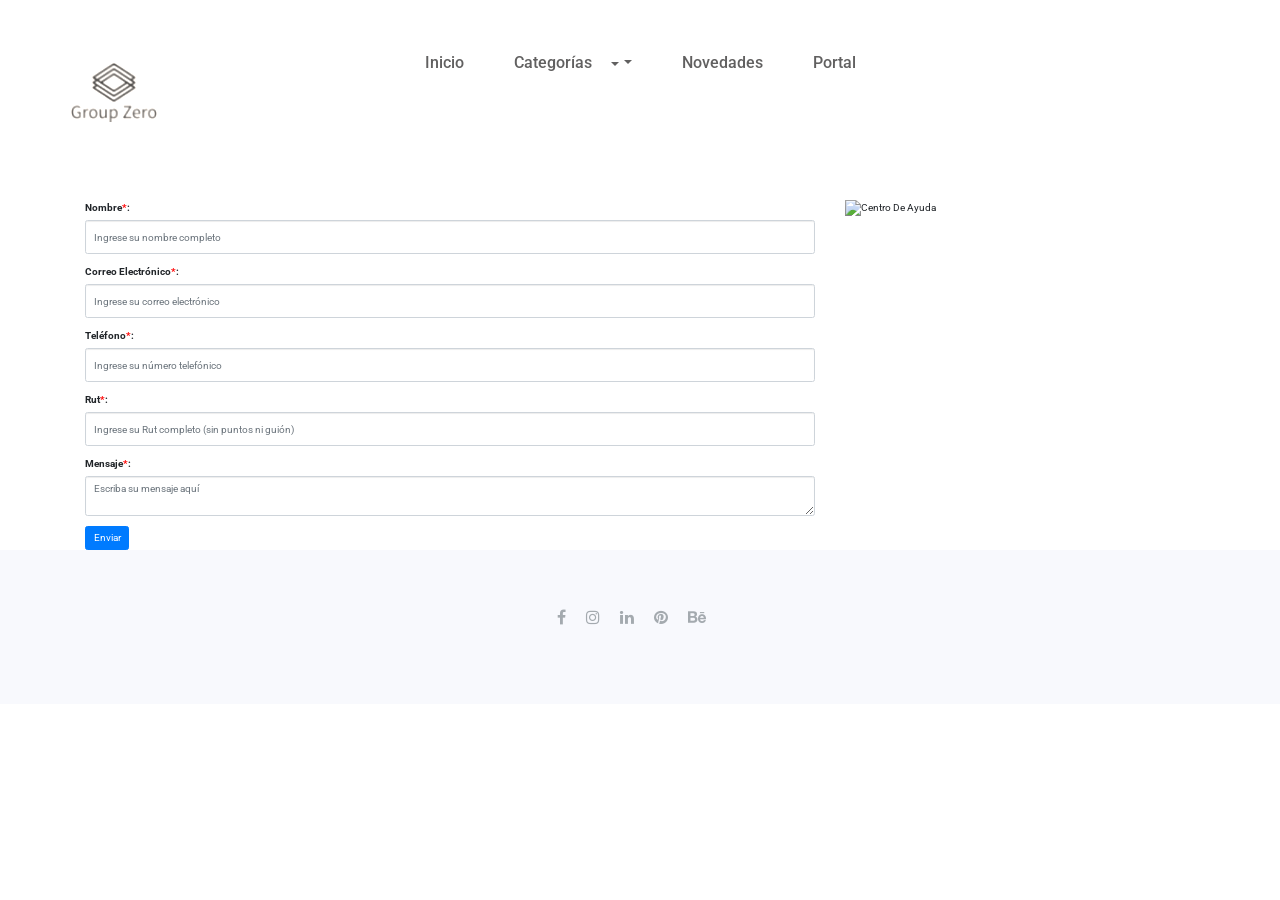
==== commit 79ad62f9: "version 2" ====
--- a/contacto.html
+++ b/contacto.html
@@ -78,10 +78,15 @@
             <div class="collapse navbar-collapse menu-ui-design" id="navbar-menu">
               <ul class="nav navbar-nav navbar-center" data-in="fadeInDown" data-out="fadeOutUp">
                 <li class="scroll"><a href="#" onclick="window.location.href='index.html'; return false;">Inicio</a></li>
-                <li class="scroll"><a href="'index.html'">Categorias</a></li>
-                <li class="scroll"><a href="'index.html'">Novedades</a></li>
-                <li class="scroll"><a href="index.html#blog">Noticias</a></li>
-                <li class="scroll"><a href="'index.html'">Portal </a></li>
+                <li class="dropdown">
+                  <a href="#" class="dropdown-toggle" data-toggle="dropdown">Categorías <span class="caret"></span></a>
+                  <ul class="dropdown-menu">
+                    <li><a href="escultura_subcategoria.html">Escultura</a></li>
+                    <li><a href="pintura_subcategoria.html">Pinturas</a></li>
+                  </ul>
+                </li>
+                <li class="scroll"><a href="#" onclick="window.location.href='novedades.html'; return false;">Novedades </a></li>
+                <li class="scroll"><a href="#" onclick="window.location.href='registro_de_usuario.html'; return false;">Portal </a></li>
 
               </ul><!--/.nav -->
             </div><!-- /.navbar-collapse -->
